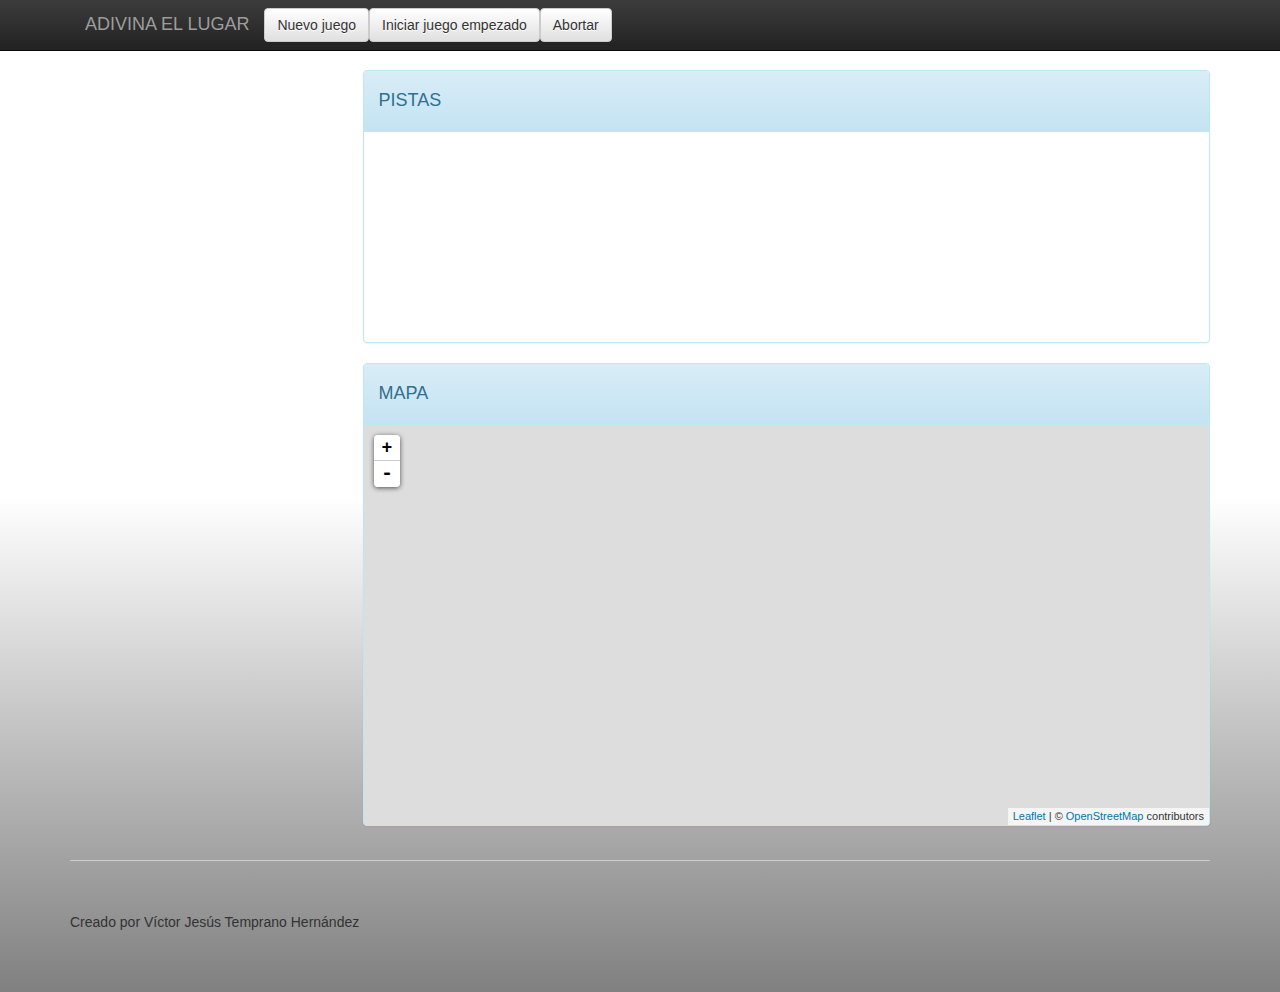
==== index.html @ 6b0a23fb "web test" ====
<!DOCTYPE html>
<html lang="en">

<head>

    <meta charset="utf-8">
    <meta http-equiv="X-UA-Compatible" content="IE=edge">
    <meta name="viewport" content="width=device-width, initial-scale=1">
    <meta name="description" content="">
    <meta name="author" content="">

    <title>Adivina</title>

    <!-- Bootstrap Core CSS -->
    <link href="css/bootstrap.min.css" rel="stylesheet">

    <!-- Custom CSS -->
    <link href="css/shop-homepage.css" rel="stylesheet">

    <link rel="apple-touch-icon" href="apple-touch-icon.png">
    <link rel="stylesheet" href="css/normalize.min.css">
    <link rel="stylesheet" type="text/css" href="css/bootstrap.min.css">
    <link rel="stylesheet" type="text/css" href="css/bootstrap-theme.min.css">
    <link rel="stylesheet" type="text/css" href="leaflet/leaflet.css">
    <link rel="stylesheet" href="css/main.css">


    <!-- HTML5 Shim and Respond.js IE8 support of HTML5 elements and media queries -->
    <!-- WARNING: Respond.js doesn't work if you view the page via file:// -->
    <!--[if lt IE 9]>
        <script src="https://oss.maxcdn.com/libs/html5shiv/3.7.0/html5shiv.js"></script>
        <script src="https://oss.maxcdn.com/libs/respond.js/1.4.2/respond.min.js"></script>
        <![endif]-->

    </head>

    <body>

        <!-- Navigation -->
        <nav class="navbar navbar-inverse navbar-fixed-top" role="navigation">
            <div class="container">
                <!-- Brand and toggle get grouped for better mobile display -->
                <div class="navbar-header">
                    <button type="button" class="navbar-toggle" data-toggle="collapse" data-target="#bs-example-navbar-collapse-1">
                        <span class="sr-only">Toggle navigation</span>
                        <span class="icon-bar"></span>
                        <span class="icon-bar"></span>
                        <span class="icon-bar"></span>
                    </button>
                    <h4 class="navbar-text">ADIVINA EL LUGAR</h4>
                </div>
                <!-- Collect the nav links, forms, and other content for toggling -->
                <div class="collapse navbar-collapse" id="bs-example-navbar-collapse-1">
                    <ul class="nav navbar-nav">
                        <li>
                            <button id="new" type="button" class="btn btn-default navbar-btn">Nuevo juego</button>
                        </li>
                        <li>
                            <button id="init" type="button" class="btn btn-default navbar-btn">Iniciar juego empezado</button>
                        </li>
                        <li>
                            <button id="abort" type="button" class="btn btn-default navbar-btn">Abortar</button>
                        </li>
                    </ul>
                </div>
                <!-- /.navbar-collapse -->
            </div>
            <!-- /.container -->
        </nav>

        <!-- Page Content -->
        <div class="container">

            <div class="row row1">

                <div class="col-xs-12 col-sm-12 col-md-3 padding0">
                    <div class="dificultad" style="display: none;">
                        <p class="lead">Selecciona la dificultad</p>
                        <p>
                            <select id="nivel" class="nivel btn-block">
                              <option>1</option>
                              <option>2</option>
                              <option>3</option>
                              <option>4</option>
                              <option>5</option>
                            </select>
                        </p>
                        <p class="lead">Selecciona el juego</p>
                        <select id="game" class="disponibles btn-block">
                              <option>Capitales</option>
                              <option>Monumentos</option>
                              <option>Playas</option>
                        </select>
                      <button id="comenzarNuevoJuego" type="button" class="btn btn-default btn-md btn-block">Comenzar</button>
                    </div>
                    
                    <div class="juegos" style="display: none;">
                        <p class="lead">Selecciona un juego</p>
                        <p>
                            <select id="juegosDisponibles" class="disponibles btn-block">
     
                            </select>
                        <p>
                            <button id="comenzarDisponible" type="button" class="btn btn-default btn-md btn-block">Comenzar</button>

                        </p>                        
                    </div>

                    <div id="marcador" class="panel panel-primary padding0" style="display: none;">
                        <div class="panel-heading">
                            <h4>PUNTUACIÓN</h4>
                        </div>
                        <div id="puntuacion"class="panel-body puntuacion text-center">
                            
                        </div>
                    </div>


                </div>

                <div id="imagenes" class="col-xs-12 col-sm-12 col-md-9 ">
                    <div class="panel panel-info padding0 ">
                        <div class="panel-heading">
                            <h4>PISTAS</h4>
                        </div>
                        <div class="panel-body puntuacion">
                           <canvas id="imgCanvas" width="400" height="180" class="center-block"></canvas> 
                        </div>
                    </div>
                </div>
                    

            </div>
            <div class="row">
                <div id="mapa"class="col-xs-12 col-sm-12 col-md-9 col-md-offset-3">
                    <div class="panel panel-info padding0">
                        <div class="panel-heading">
                            <h4>MAPA</h4>
                        </div>
                        <div id="map" class="panel-body">

                        </div>
                    </div>
                </div>
    
            </div>

        </div>
        <!-- /.container -->

        <div class="container">

            <hr>

            <!-- Footer -->
            <footer>
                <div class="row">
                    <div class="col-lg-12">
                        <p>Creado por Víctor Jesús Temprano Hernández</p>
                    </div>
                </div>
            </footer>

        </div>
        <!-- /.container -->

        <!-- jQuery -->
        <script src="http://code.jquery.com/jquery-1.11.3.min.js"></script>

        <!-- Bootstrap Core JavaScript -->
        <script src="js/vendor/bootstrap.js" type="text/javascript" charset="utf-8" async defer></script>
        <script src="js/vendor/modernizr-2.8.3.min.js"></script>
        <script src="leaflet/leaflet.js" type="text/javascript"></script>
        <script src="js/github.js" type="text/javascript"></script>
        <script src="js/plugins.js"></script>
        <script src="js/main.js"></script>

    </body>

    </html>
---- css/shop-homepage.css ----
/*!
 * Start Bootstrap - Shop Homepage HTML Template (http://startbootstrap.com)
 * Code licensed under the Apache License v2.0.
 * For details, see http://www.apache.org/licenses/LICENSE-2.0.
 */

body {
    padding-top: 70px; /* Required padding for .navbar-fixed-top. Remove if using .navbar-static-top. Change if height of navigation changes. */
}

.slide-image {
    width: 100%;
}

.carousel-holder {
    margin-bottom: 30px;
}

.carousel-control,
.item {
    border-radius: 4px;
}

.caption {
    height: 130px;
    overflow: hidden;
}

.caption h4 {
    white-space: nowrap;
}

.thumbnail img {
    width: 100%;
}

.ratings {
    padding-right: 10px;
    padding-left: 10px;
    color: #d17581;
}

.thumbnail {
    padding: 0;
}

.thumbnail .caption-full {
    padding: 9px;
    color: #333;
}

footer {
    margin: 50px 0;
}
---- leaflet/leaflet.css ----
/* required styles */

.leaflet-map-pane,
.leaflet-tile,
.leaflet-marker-icon,
.leaflet-marker-shadow,
.leaflet-tile-pane,
.leaflet-tile-container,
.leaflet-overlay-pane,
.leaflet-shadow-pane,
.leaflet-marker-pane,
.leaflet-popup-pane,
.leaflet-overlay-pane svg,
.leaflet-zoom-box,
.leaflet-image-layer,
.leaflet-layer {
	position: absolute;
	left: 0;
	top: 0;
	}
.leaflet-container {
	overflow: hidden;
	-ms-touch-action: none;
	}
.leaflet-tile,
.leaflet-marker-icon,
.leaflet-marker-shadow {
	-webkit-user-select: none;
	   -moz-user-select: none;
	        user-select: none;
	-webkit-user-drag: none;
	}
.leaflet-marker-icon,
.leaflet-marker-shadow {
	display: block;
	}
/* map is broken in FF if you have max-width: 100% on tiles */
.leaflet-container img {
	max-width: none !important;
	}
/* stupid Android 2 doesn't understand "max-width: none" properly */
.leaflet-container img.leaflet-image-layer {
	max-width: 15000px !important;
	}
.leaflet-tile {
	filter: inherit;
	visibility: hidden;
	}
.leaflet-tile-loaded {
	visibility: inherit;
	}
.leaflet-zoom-box {
	width: 0;
	height: 0;
	}
/* workaround for https://bugzilla.mozilla.org/show_bug.cgi?id=888319 */
.leaflet-overlay-pane svg {
	-moz-user-select: none;
	}

.leaflet-tile-pane    { z-index: 2; }
.leaflet-objects-pane { z-index: 3; }
.leaflet-overlay-pane { z-index: 4; }
.leaflet-shadow-pane  { z-index: 5; }
.leaflet-marker-pane  { z-index: 6; }
.leaflet-popup-pane   { z-index: 7; }

.leaflet-vml-shape {
	width: 1px;
	height: 1px;
	}
.lvml {
	behavior: url(#default#VML);
	display: inline-block;
	position: absolute;
	}


/* control positioning */

.leaflet-control {
	position: relative;
	z-index: 7;
	pointer-events: auto;
	}
.leaflet-top,
.leaflet-bottom {
	position: absolute;
	z-index: 1000;
	pointer-events: none;
	}
.leaflet-top {
	top: 0;
	}
.leaflet-right {
	right: 0;
	}
.leaflet-bottom {
	bottom: 0;
	}
.leaflet-left {
	left: 0;
	}
.leaflet-control {
	float: left;
	clear: both;
	}
.leaflet-right .leaflet-control {
	float: right;
	}
.leaflet-top .leaflet-control {
	margin-top: 10px;
	}
.leaflet-bottom .leaflet-control {
	margin-bottom: 10px;
	}
.leaflet-left .leaflet-control {
	margin-left: 10px;
	}
.leaflet-right .leaflet-control {
	margin-right: 10px;
	}


/* zoom and fade animations */

.leaflet-fade-anim .leaflet-tile,
.leaflet-fade-anim .leaflet-popup {
	opacity: 0;
	-webkit-transition: opacity 0.2s linear;
	   -moz-transition: opacity 0.2s linear;
	     -o-transition: opacity 0.2s linear;
	        transition: opacity 0.2s linear;
	}
.leaflet-fade-anim .leaflet-tile-loaded,
.leaflet-fade-anim .leaflet-map-pane .leaflet-popup {
	opacity: 1;
	}

.leaflet-zoom-anim .leaflet-zoom-animated {
	-webkit-transition: -webkit-transform 0.25s cubic-bezier(0,0,0.25,1);
	   -moz-transition:    -moz-transform 0.25s cubic-bezier(0,0,0.25,1);
	     -o-transition:      -o-transform 0.25s cubic-bezier(0,0,0.25,1);
	        transition:         transform 0.25s cubic-bezier(0,0,0.25,1);
	}
.leaflet-zoom-anim .leaflet-tile,
.leaflet-pan-anim .leaflet-tile,
.leaflet-touching .leaflet-zoom-animated {
	-webkit-transition: none;
	   -moz-transition: none;
	     -o-transition: none;
	        transition: none;
	}

.leaflet-zoom-anim .leaflet-zoom-hide {
	visibility: hidden;
	}


/* cursors */

.leaflet-clickable {
	cursor: pointer;
	}
.leaflet-container {
	cursor: -webkit-grab;
	cursor:    -moz-grab;
	}
.leaflet-popup-pane,
.leaflet-control {
	cursor: auto;
	}
.leaflet-dragging .leaflet-container,
.leaflet-dragging .leaflet-clickable {
	cursor: move;
	cursor: -webkit-grabbing;
	cursor:    -moz-grabbing;
	}


/* visual tweaks */

.leaflet-container {
	background: #ddd;
	outline: 0;
	}
.leaflet-container a {
	color: #0078A8;
	}
.leaflet-container a.leaflet-active {
	outline: 2px solid orange;
	}
.leaflet-zoom-box {
	border: 2px dotted #38f;
	background: rgba(255,255,255,0.5);
	}


/* general typography */
.leaflet-container {
	font: 12px/1.5 "Helvetica Neue", Arial, Helvetica, sans-serif;
	}


/* general toolbar styles */

.leaflet-bar {
	box-shadow: 0 1px 5px rgba(0,0,0,0.65);
	border-radius: 4px;
	}
.leaflet-bar a,
.leaflet-bar a:hover {
	background-color: #fff;
	border-bottom: 1px solid #ccc;
	width: 26px;
	height: 26px;
	line-height: 26px;
	display: block;
	text-align: center;
	text-decoration: none;
	color: black;
	}
.leaflet-bar a,
.leaflet-control-layers-toggle {
	background-position: 50% 50%;
	background-repeat: no-repeat;
	display: block;
	}
.leaflet-bar a:hover {
	background-color: #f4f4f4;
	}
.leaflet-bar a:first-child {
	border-top-left-radius: 4px;
	border-top-right-radius: 4px;
	}
.leaflet-bar a:last-child {
	border-bottom-left-radius: 4px;
	border-bottom-right-radius: 4px;
	border-bottom: none;
	}
.leaflet-bar a.leaflet-disabled {
	cursor: default;
	background-color: #f4f4f4;
	color: #bbb;
	}

.leaflet-touch .leaflet-bar a {
	width: 30px;
	height: 30px;
	line-height: 30px;
	}


/* zoom control */

.leaflet-control-zoom-in,
.leaflet-control-zoom-out {
	font: bold 18px 'Lucida Console', Monaco, monospace;
	text-indent: 1px;
	}
.leaflet-control-zoom-out {
	font-size: 20px;
	}

.leaflet-touch .leaflet-control-zoom-in {
	font-size: 22px;
	}
.leaflet-touch .leaflet-control-zoom-out {
	font-size: 24px;
	}


/* layers control */

.leaflet-control-layers {
	box-shadow: 0 1px 5px rgba(0,0,0,0.4);
	background: #fff;
	border-radius: 5px;
	}
.leaflet-control-layers-toggle {
	background-image: url(images/layers.png);
	width: 36px;
	height: 36px;
	}
.leaflet-retina .leaflet-control-layers-toggle {
	background-image: url(images/layers-2x.png);
	background-size: 26px 26px;
	}
.leaflet-touch .leaflet-control-layers-toggle {
	width: 44px;
	height: 44px;
	}
.leaflet-control-layers .leaflet-control-layers-list,
.leaflet-control-layers-expanded .leaflet-control-layers-toggle {
	display: none;
	}
.leaflet-control-layers-expanded .leaflet-control-layers-list {
	display: block;
	position: relative;
	}
.leaflet-control-layers-expanded {
	padding: 6px 10px 6px 6px;
	color: #333;
	background: #fff;
	}
.leaflet-control-layers-selector {
	margin-top: 2px;
	position: relative;
	top: 1px;
	}
.leaflet-control-layers label {
	display: block;
	}
.leaflet-control-layers-separator {
	height: 0;
	border-top: 1px solid #ddd;
	margin: 5px -10px 5px -6px;
	}


/* attribution and scale controls */

.leaflet-container .leaflet-control-attribution {
	background: #fff;
	background: rgba(255, 255, 255, 0.7);
	margin: 0;
	}
.leaflet-control-attribution,
.leaflet-control-scale-line {
	padding: 0 5px;
	color: #333;
	}
.leaflet-control-attribution a {
	text-decoration: none;
	}
.leaflet-control-attribution a:hover {
	text-decoration: underline;
	}
.leaflet-container .leaflet-control-attribution,
.leaflet-container .leaflet-control-scale {
	font-size: 11px;
	}
.leaflet-left .leaflet-control-scale {
	margin-left: 5px;
	}
.leaflet-bottom .leaflet-control-scale {
	margin-bottom: 5px;
	}
.leaflet-control-scale-line {
	border: 2px solid #777;
	border-top: none;
	line-height: 1.1;
	padding: 2px 5px 1px;
	font-size: 11px;
	white-space: nowrap;
	overflow: hidden;
	-moz-box-sizing: content-box;
	     box-sizing: content-box;

	background: #fff;
	background: rgba(255, 255, 255, 0.5);
	}
.leaflet-control-scale-line:not(:first-child) {
	border-top: 2px solid #777;
	border-bottom: none;
	margin-top: -2px;
	}
.leaflet-control-scale-line:not(:first-child):not(:last-child) {
	border-bottom: 2px solid #777;
	}

.leaflet-touch .leaflet-control-attribution,
.leaflet-touch .leaflet-control-layers,
.leaflet-touch .leaflet-bar {
	box-shadow: none;
	}
.leaflet-touch .leaflet-control-layers,
.leaflet-touch .leaflet-bar {
	border: 2px solid rgba(0,0,0,0.2);
	background-clip: padding-box;
	}


/* popup */

.leaflet-popup {
	position: absolute;
	text-align: center;
	}
.leaflet-popup-content-wrapper {
	padding: 1px;
	text-align: left;
	border-radius: 12px;
	}
.leaflet-popup-content {
	margin: 13px 19px;
	line-height: 1.4;
	}
.leaflet-popup-content p {
	margin: 18px 0;
	}
.leaflet-popup-tip-container {
	margin: 0 auto;
	width: 40px;
	height: 20px;
	position: relative;
	overflow: hidden;
	}
.leaflet-popup-tip {
	width: 17px;
	height: 17px;
	padding: 1px;

	margin: -10px auto 0;

	-webkit-transform: rotate(45deg);
	   -moz-transform: rotate(45deg);
	    -ms-transform: rotate(45deg);
	     -o-transform: rotate(45deg);
	        transform: rotate(45deg);
	}
.leaflet-popup-content-wrapper,
.leaflet-popup-tip {
	background: white;

	box-shadow: 0 3px 14px rgba(0,0,0,0.4);
	}
.leaflet-container a.leaflet-popup-close-button {
	position: absolute;
	top: 0;
	right: 0;
	padding: 4px 4px 0 0;
	text-align: center;
	width: 18px;
	height: 14px;
	font: 16px/14px Tahoma, Verdana, sans-serif;
	color: #c3c3c3;
	text-decoration: none;
	font-weight: bold;
	background: transparent;
	}
.leaflet-container a.leaflet-popup-close-button:hover {
	color: #999;
	}
.leaflet-popup-scrolled {
	overflow: auto;
	border-bottom: 1px solid #ddd;
	border-top: 1px solid #ddd;
	}

.leaflet-oldie .leaflet-popup-content-wrapper {
	zoom: 1;
	}
.leaflet-oldie .leaflet-popup-tip {
	width: 24px;
	margin: 0 auto;

	-ms-filter: "progid:DXImageTransform.Microsoft.Matrix(M11=0.70710678, M12=0.70710678, M21=-0.70710678, M22=0.70710678)";
	filter: progid:DXImageTransform.Microsoft.Matrix(M11=0.70710678, M12=0.70710678, M21=-0.70710678, M22=0.70710678);
	}
.leaflet-oldie .leaflet-popup-tip-container {
	margin-top: -1px;
	}

.leaflet-oldie .leaflet-control-zoom,
.leaflet-oldie .leaflet-control-layers,
.leaflet-oldie .leaflet-popup-content-wrapper,
.leaflet-oldie .leaflet-popup-tip {
	border: 1px solid #999;
	}


/* div icon */

.leaflet-div-icon {
	background: #fff;
	border: 1px solid #666;
	}
---- css/main.css ----
/*! HTML5 Boilerplate v5.0 | MIT License | http://h5bp.com/ */

html {
    color: #222;
    font-size: 1em;
    line-height: 1.4;
}

::-moz-selection {
    background: #b3d4fc;
    text-shadow: none;
}

::selection {
    background: #b3d4fc;
    text-shadow: none;
}

hr {
    display: block;
    height: 1px;
    border: 0;
    border-top: 1px solid #ccc;
    margin: 1em 0;
    padding: 0;
}

audio,
canvas,
iframe,
img,
svg,
video {
    vertical-align: middle;
}

fieldset {
    border: 0;
    margin: 0;
    padding: 0;
}

textarea {
    resize: vertical;
}

.browserupgrade {
    margin: 0.2em 0;
    background: #ccc;
    color: #000;
    padding: 0.2em 0;
}


/* ==========================================================================
   Author's custom styles
   ========================================================================== */
.color1{
    background-color: red;
}
.color2{
    background-color: blue;
}
.color3{
    background-color: yellow;
}
.color4{
    background-color: grey;
}
#map{
    height: 400px;
}
body{
    background: linear-gradient(180deg,white,white,grey) ;

}
#mapa{
}
#imagenes{
}
.padding0{
}

.row1{
}
.dificultad{
    margin-bottom: 15px;
}
.puntuacion{
  font-family:Tahoma, Geneva, sans-serif;
   font-size:30px;
   color:#0079FF;
   text-shadow:0px 3px 0px #aaa,
               0px 4px 3px rgba(0,0,0,0.7),
               0px 7px 10px rgba(0,0,0,0.5);
}

















/* ==========================================================================
   Media Queries
   ========================================================================== */

@media only screen and (min-width: 35em) {

}

@media print,
       (-o-min-device-pixel-ratio: 5/4),
       (-webkit-min-device-pixel-ratio: 1.25),
       (min-resolution: 120dpi) {

}

/* ==========================================================================
   Helper classes
   ========================================================================== */

.hidden {
    display: none !important;
    visibility: hidden;
}

.visuallyhidden {
    border: 0;
    clip: rect(0 0 0 0);
    height: 1px;
    margin: -1px;
    overflow: hidden;
    padding: 0;
    position: absolute;
    width: 1px;
}

.visuallyhidden.focusable:active,
.visuallyhidden.focusable:focus {
    clip: auto;
    height: auto;
    margin: 0;
    overflow: visible;
    position: static;
    width: auto;
}

.invisible {
    visibility: hidden;
}

.clearfix:before,
.clearfix:after {
    content: " ";
    display: table;
}

.clearfix:after {
    clear: both;
}

.clearfix {
    *zoom: 1;
}

/* ==========================================================================
   Print styles
   ========================================================================== */

@media print {
    *,
    *:before,
    *:after {
        background: transparent !important;
        color: #000 !important;
        box-shadow: none !important;
        text-shadow: none !important;
    }

    a,
    a:visited {
        text-decoration: underline;
    }

    a[href]:after {
        content: " (" attr(href) ")";
    }

    abbr[title]:after {
        content: " (" attr(title) ")";
    }

    a[href^="#"]:after,
    a[href^="javascript:"]:after {
        content: "";
    }

    pre,
    blockquote {
        border: 1px solid #999;
        page-break-inside: avoid;
    }

    thead {
        display: table-header-group;
    }

    tr,
    img {
        page-break-inside: avoid;
    }

    img {
        max-width: 100% !important;
    }

    p,
    h2,
    h3 {
        orphans: 3;
        widows: 3;
    }

    h2,
    h3 {
        page-break-after: avoid;
    }
}
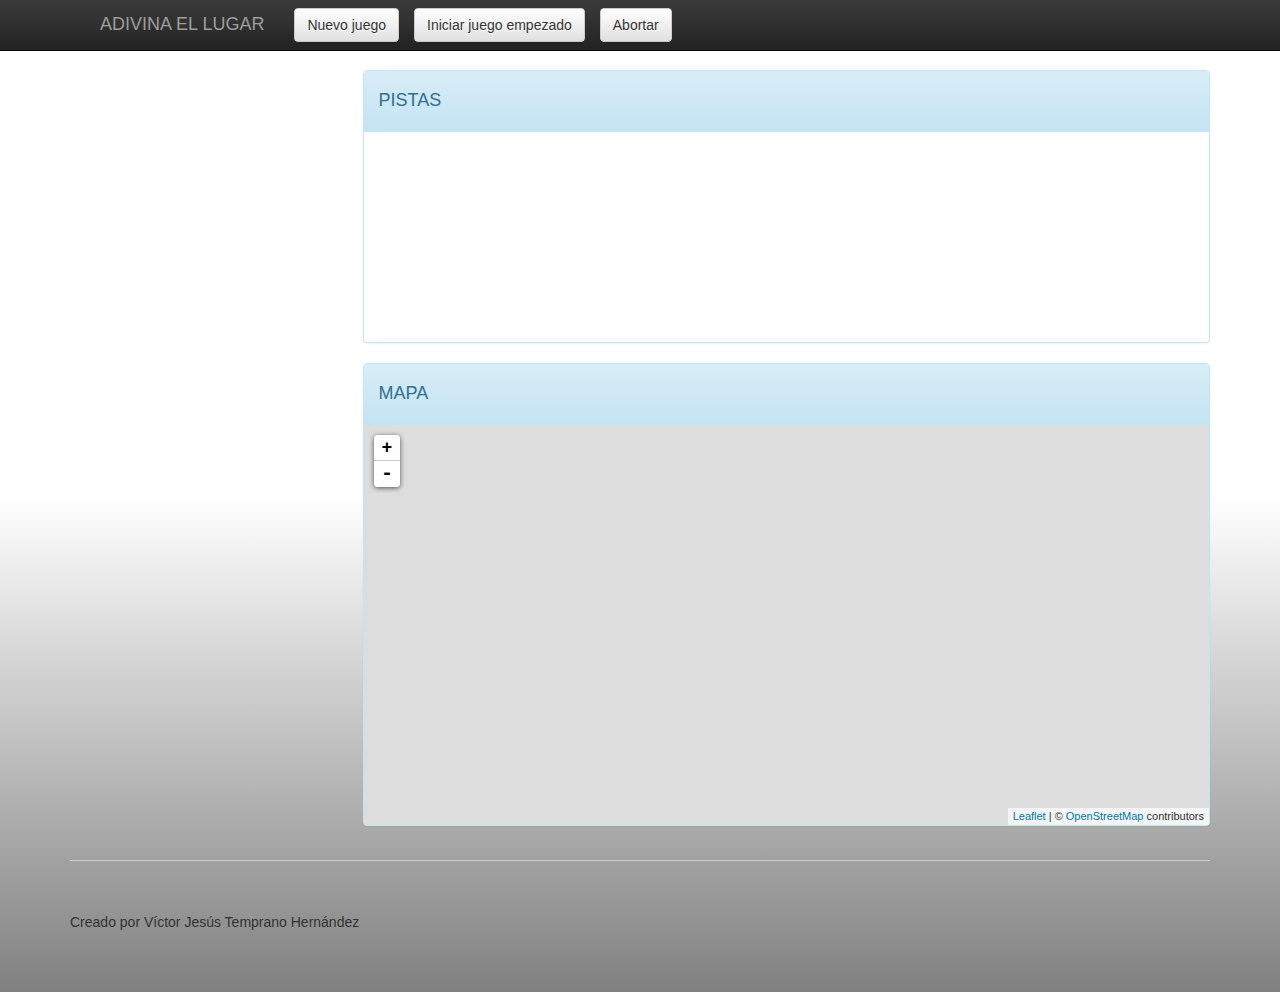
==== commit 0f51ee18: "css" ====
--- a/index.html
+++ b/index.html
@@ -47,7 +47,7 @@
                         <span class="icon-bar"></span>
                         <span class="icon-bar"></span>
                     </button>
-                    <h4 class="navbar-text">ADIVINA EL LUGAR</h4>
+                     <h4 class="navbar-text">ADIVINA EL LUGAR</h4>
                 </div>
                 <!-- Collect the nav links, forms, and other content for toggling -->
                 <div class="collapse navbar-collapse" id="bs-example-navbar-collapse-1">
--- a/css/main.css
+++ b/css/main.css
@@ -94,7 +94,12 @@
                0px 4px 3px rgba(0,0,0,0.7),
                0px 7px 10px rgba(0,0,0,0.5);
 }
-
+.navbar-text{
+padding-left: 15px;
+}
+.navbar-btn{
+    margin-left: 15px;
+}
 
 
 
